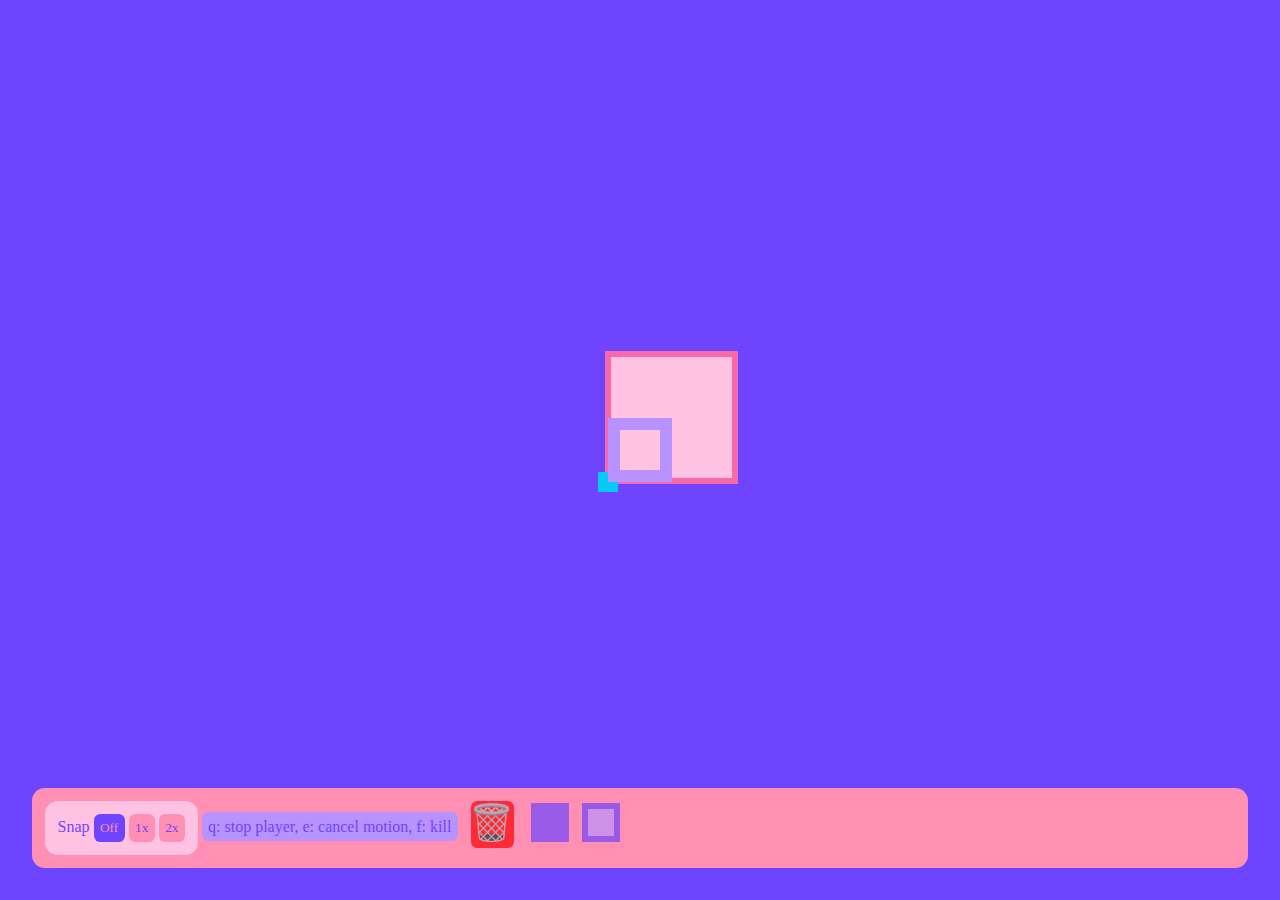
==== builder.html @ d3570b07 "level builder!!" ====
<!DOCTYPE html>
<!--  -->
<html lang="en">
    <head>
        <link href='./style.css' rel='stylesheet'>
        <title>runner - level builder</title>
        <meta charset="UTF-8">
        <meta name="viewport" content="width=device-width, initial-scale=1">
    </head>
    <body>
        <main>
            <section id="game">
            </section>
            <div id="preview-box" class="hidden"></div>
        </main>
        <footer>
            <nav id="builder-menu">
                <section id="snap">
                    <p>Snap</p>
                    <button id="snap-off">Off</button>
                    <button id="snap-1x">1x</button>
                    <button id="snap-2x">2x</button>
                </section>
                <p id="instructions">q: stop player, e: cancel motion, f: kill</p>
                <section id="add-blocks">
                    <div id="delete"><img src="./images/trash.png"/></div>
                </section>
            </nav>
        </footer>
        <script type="module" src="./builder.js"></script>
    </body>
</html>
---- style.css ----
* {
    box-sizing: border-box;
    font-family: "Verdana";
}
html {
    background-color: #6e44ff;
}
body {
    overflow: hidden;
}
nav#menu {
    position: absolute;
    width: 90vw;
    left: 5vw;
    top: 1vw;
    background-color: black;
    border-radius: 1vw;
    padding: 0.75vw;
    z-index: 101;
}
nav#menu button {
    padding: 0.2vw;
    background-color: #b892ff;
    border: none;
    color: #6e44ff;
    border-radius: 0.3vw;
    font-size: 1vw;
}
div.level {
    position: absolute;
    z-index: -1;
    background-color: #ffc2e2;
}
div.block {
    position: absolute;
    background-color: #6e44ff;
}
div.movingblock {
    position: absolute;
    background-color: #b892ff;
    border: 0.5vw solid #6e44ff;
}
div.button {
    position: absolute;
    background-color: yellow;
}
div.player {
    width: 5vw;
    height: 5vw;
    z-index: 7;
    background-color: transparent;
    border: 1vw solid #b892ff;
    position: absolute;
}
h1#FPS {
    position: absolute;
    top: 0;
    left: 1vw;
    color: green;
    z-index: 100;
    display: inline;
    background-color: lightgreen;
    padding: 1vw;
    border-radius: 1vw;
}
div.escape {
    position: absolute;
    z-index: 10;
    content: "";
    width: 5vw;
    height: 5vw;
}
div.behindEscape {
    position: absolute;
    width: 5vw;
    height: 5vw;
    content: "";
    z-index: 5;
    background-color: #ffc2e2;
}
div.escape.a0 {
    background: linear-gradient(270deg, rgba(110, 68, 255, 0) 0%, rgba(110, 68, 255, 1) 100%);
}
div.escape.a1 {
    background: linear-gradient(0deg, rgba(110, 68, 255, 0) 0%, rgba(110, 68, 255, 1) 100%);
}
div.escape.a2 {
    background: linear-gradient(180deg, rgba(110, 68, 255, 0) 0%, rgba(110, 68, 255, 1) 100%);
}
div.escape.a3 {
    background: linear-gradient(90deg, rgba(110, 68, 255, 0) 0%, rgba(110, 68, 255, 1) 100%);
}
div.boundary {
    z-index: 10;
    position: absolute;
    background-color: rgba(110, 68, 255, 1);
}
div#cover {
    display: none;
    z-index: 15;
    background-color: rgba(110, 68, 255, 1);
    position: absolute;
    width: 100vw;
    height: 100vh;
    top: 0;
    left: 0;
    opacity: 0;
}
div.hidden {
    display: none;
}
div#preview-box {
    background-color: rgb(5, 202, 246);
    opacity: 0.3;
    content: "";
    z-index: 100;
    position: absolute;
}
div#preview-box.invalid {
    background-color: red;
}
div.selected11::after {
    width: 1.5vw;
    height: 1.5vw;
    right: -0.75vw;
    top: -0.75vw;
    content: "";
    position: absolute;
    background-color: rgb(5, 202, 246);
    animation-name: expand11;
    animation-duration: 0.3s;
    animation-timing-function: ease;
}
div.selected-11::after {
    width: 1.5vw;
    height: 1.5vw;
    left: -0.75vw;
    top: -0.75vw;
    content: "";
    position: absolute;
    background-color: rgb(5, 202, 246);
    animation-name: expand-11;
    animation-duration: 0.3s;
    animation-timing-function: ease;
}
div.selected-1-1::after {
    width: 1.5vw;
    height: 1.5vw;
    left: -0.75vw;
    bottom: -0.75vw;
    content: "";
    position: absolute;
    background-color: rgb(5, 202, 246);
    animation-name: expand-1-1;
    animation-duration: 0.3s;
    animation-timing-function: ease;
}
div.selected1-1::after {
    width: 1.5vw;
    height: 1.5vw;
    right: -0.75vw;
    bottom: -0.75vw;
    content: "";
    position: absolute;
    background-color: rgb(5, 202, 246);
    animation-name: expand1-1;
    animation-duration: 0.3s;
    animation-timing-function: ease;
}
div.selected10::after {
    width: 1vw;
    height: calc(100% + 0.5vw);
    right: -0.5vw;
    top: -0.25vw;
    content: "";
    position: absolute;
    background-color: rgb(5, 202, 246);
    animation-name: expandy;
    animation-duration: 0.3s;
    animation-timing-function: ease;
}
div.selected01::after {
    height: 1vw;
    width: calc(100% + 0.5vw);
    top: -0.5vw;
    left: -0.25vw;
    content: "";
    position: absolute;
    background-color: rgb(5, 202, 246);
    animation-name: expandx;
    animation-duration: 0.3s;
    animation-timing-function: ease;
}
div.selected0-1::after {
    height: 1vw;
    width: calc(100% + 0.5vw);
    bottom: -0.5vw;
    left: -0.25vw;
    content: "";
    position: absolute;
    background-color: rgb(5, 202, 246);
    animation-name: expandx;
    animation-duration: 0.3s;
    animation-timing-function: ease;
}
div.selected-10::after {
    width: 1vw;
    height: calc(100% + 0.5vw);
    left: -0.5vw;
    top: -0.25vw;
    content: "";
    position: absolute;
    background-color: rgb(5, 202, 246);
    animation-name: expandy;
    animation-duration: 0.3s;
    animation-timing-function: ease;
}
section#game div.selected::before {
    width: calc(100% - 0.5vw);
    height: calc(100% - 0.5vw);
    left: -0.25vw;
    top: -0.25vw;
    content: "";
    position: absolute;
    border: 0.5vw solid rgb(247, 105, 171);
    animation-name: zoom;
    animation-duration: 0.3s;
    animation-timing-function: ease;
}
@keyframes zoom {
    0% { border-width: 0; width: 100%; height: 100%; left: 0; top: 0; }
}
@keyframes expandx {
    0% {width: 0; left: 50%;}
}
@keyframes expandy {
    0% {height: 0; top: 50%;}
}
@keyframes expand11 {
    0% {top: 0; right: 0; width: 0; height: 0}
}
@keyframes expand1-1 {
    0% {bottom: 0; right: 0; width: 0; height: 0}
}
@keyframes expand-1-1 {
    0% {bottom: 0; left: 0; width: 0; height: 0}
}
@keyframes expand-11 {
    0% {top: 0; left: 0; width: 0; height: 0}
}
nav#builder-menu {
    position: absolute;
    z-index: 100;
    bottom: 2.5vw;
    width: 95vw;
    left: 2.5vw;
    background-color: #ff90b3;
    padding: 1vw;
    border-radius: 1vw;
}
nav#builder-menu section#snap {
    background-color: #ffc2e2;
    padding: 1vw;
    border-radius: 1vw;
    display: inline-block;
}
nav#builder-menu section#snap p {
    display: inline;
    color: #6e44ff;
}
nav#builder-menu section#snap button {
    display: inline;
    background-color: #ff90b3;
    color: #6e44ff;
    border: none;
    border-radius: 0.5vw;
    padding: 0.5vw;
}
nav#builder-menu section#snap button:hover, nav#builder-menu section#snap button.selected {
    background-color: #6e44ff;
    color: #ff90b3;
}
nav#builder-menu p#instructions {
    display: inline;
    color: #6e44ff;
    background-color: #b892ff;
    padding: 0.5vw;
    border-radius: 0.5vw;
}
section#add-blocks {
    display: inline-block;
    position: absolute;
}
div.builder-adder {
    position: relative;
    display: inline-block;
    width: 3vw;
    height: 3vw;
    margin-left: 1vw;
    opacity: 0.7;
}
div.builder-adder.selected {
    opacity: 1;
}
nav#builder-menu div#delete {
    display: inline-block;
    position: relative;
    margin-left: 1vw;
    border:none;
    background-color: red;
    border-radius: 0.5vw;
    opacity: 0.7;
    padding: 0.2vw;
}
nav#builder-menu div#delete.selected {
    opacity: 1;
}
nav#builder-menu div#delete img {
    width: 3vw;
}
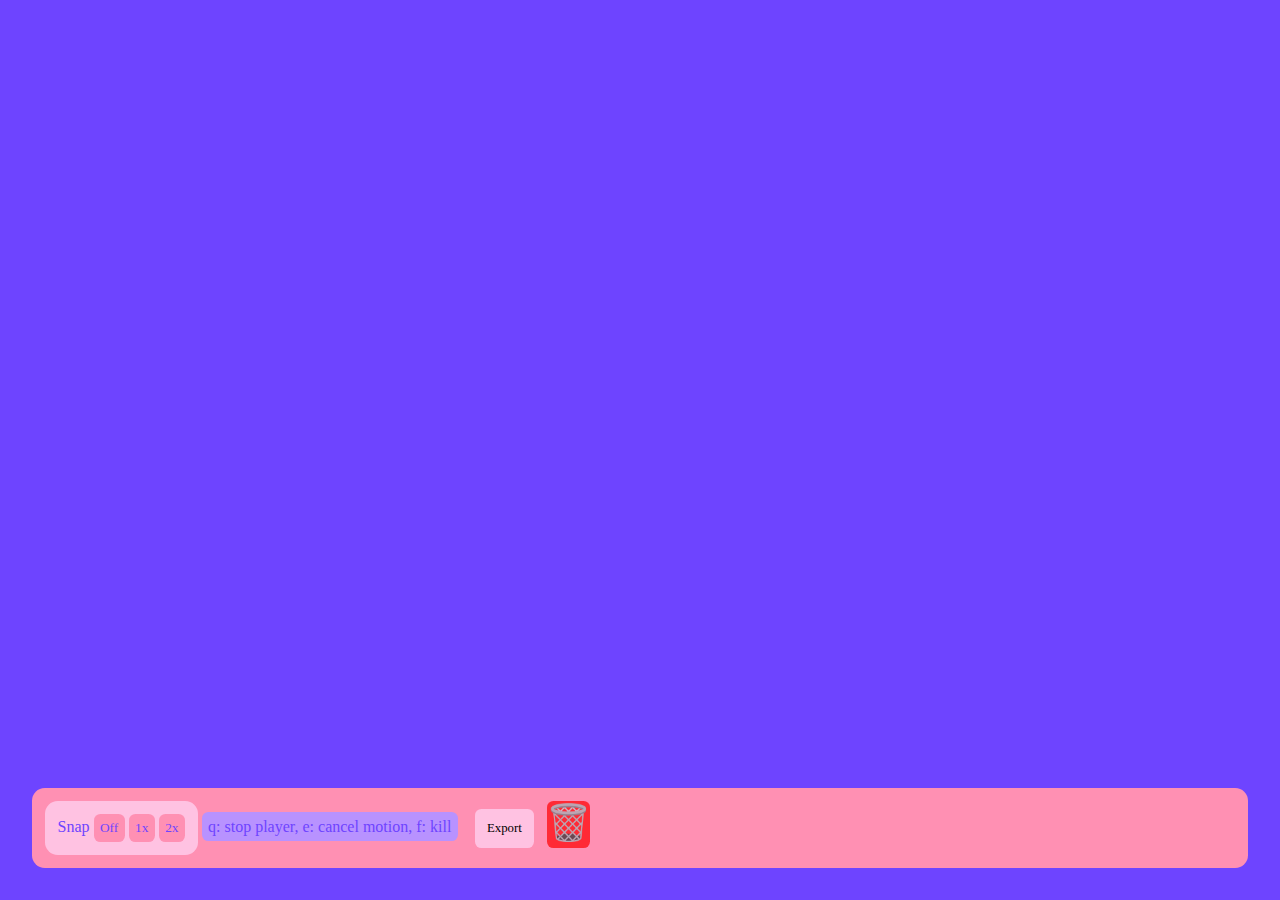
==== commit d29ab92b: "+ features to level builder + bug fix - TODO 1246" ====
--- a/builder.html
+++ b/builder.html
@@ -12,6 +12,14 @@
             <section id="game">
             </section>
             <div id="preview-box" class="hidden"></div>
+            <section id="property-editor" class="hidden">
+                <section id="properties"></section>
+                <label for="special">mark this block with title:</label>
+                <input id="special-marker" type="text" name="special" value=""/>
+                <button id="save-props">save</button>
+                <button id="close-props">close</button>
+            </section>
+            <p id="notification" class="faded"></p>
         </main>
         <footer>
             <nav id="builder-menu">
@@ -22,6 +30,7 @@
                     <button id="snap-2x">2x</button>
                 </section>
                 <p id="instructions">q: stop player, e: cancel motion, f: kill</p>
+                <button id="export">Export</button>
                 <section id="add-blocks">
                     <div id="delete"><img src="./images/trash.png"/></div>
                 </section>
--- a/style.css
+++ b/style.css
@@ -106,7 +106,7 @@
     left: 0;
     opacity: 0;
 }
-div.hidden {
+.hidden {
     display: none;
 }
 div#preview-box {
@@ -317,4 +317,76 @@
 }
 nav#builder-menu div#delete img {
     width: 3vw;
+}
+section#property-editor {
+    position: absolute;
+    background-color: #ff90b3;
+    padding: 1vw;
+    top: 1vw;
+    left: 1vw;
+    border-radius: 1vw;
+}
+section#property-editor input {
+    display: block;
+    background-color: #b892ff;
+    color: black;
+    font-family: "Verdana";
+    margin-bottom: 1vw;
+    border: none;
+    border-radius: 0.3vw;
+}
+section#property-editor label {
+    display: block;
+    color: black;
+    margin-bottom: 0.5vw;
+}
+section#property-editor button {
+    background-color: lightgray;
+    border: none;
+    border-radius: 0.3vw;
+    padding: 0.3vw;
+    margin-right: 0.5vw;
+    color: gray;
+}
+section#property-editor button:hover {
+    background-color: gray;
+    color: lightgray;
+}
+button#export {
+    display: inline-block;
+    margin-left: 1vw;
+    background-color: #ffc2e2;
+    border: none;
+    border-radius: 0.5vw;
+    padding: 0.5vw;
+    font-size: 1vw;
+    transition: all ease 0.5s;
+    border: 0.5vw solid transparent;
+}
+button#export:hover {
+    border: 0.5vw solid #6e44ff;
+}
+p#notification {
+    position: absolute;
+    background-color: #b892ff;
+    color: black;
+    padding: 1vw;
+    border-radius: 1vw;
+    right: 1vw;
+    top: 1vw;
+    transition: all ease 0.5s;
+    opacity: 1;
+}
+p#notification.faded {
+    opacity: 0;
+}
+div.escape {
+    position: absolute;
+    background-color: #ff90b3;
+    border: 0.5vw solid transparent;
+    transition: all ease 0.2s;
+}
+div.escape:hover {
+    background-color: #ffc2e2;
+    border-color: rgb(247, 105, 171);
 }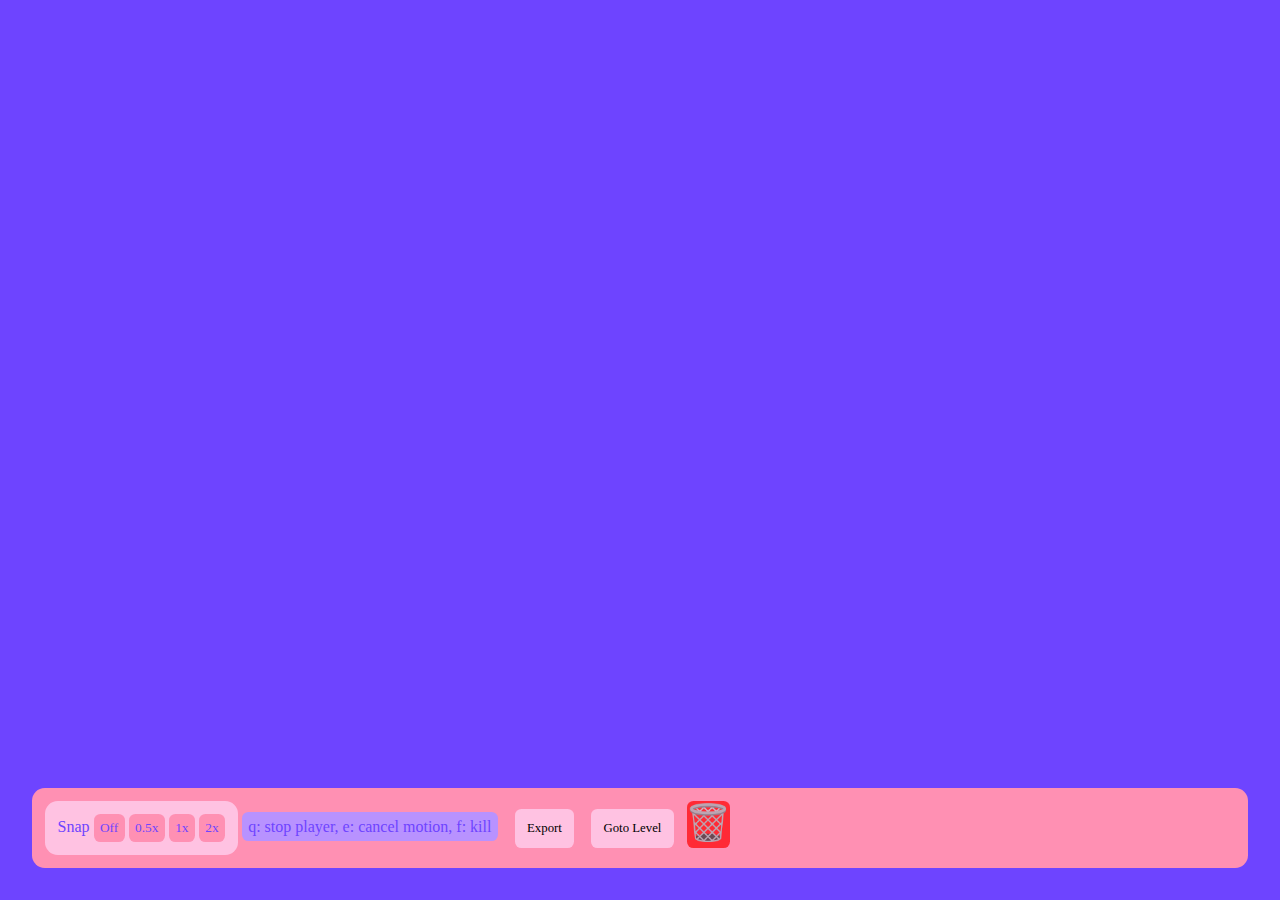
==== commit f26cb30e: "level builder done?? works p well" ====
--- a/builder.html
+++ b/builder.html
@@ -26,11 +26,13 @@
                 <section id="snap">
                     <p>Snap</p>
                     <button id="snap-off">Off</button>
+                    <button id="snap-0.5x">0.5x</button>
                     <button id="snap-1x">1x</button>
                     <button id="snap-2x">2x</button>
                 </section>
                 <p id="instructions">q: stop player, e: cancel motion, f: kill</p>
                 <button id="export">Export</button>
+                <button id="goto">Goto Level</button>
                 <section id="add-blocks">
                     <div id="delete"><img src="./images/trash.png"/></div>
                 </section>
--- a/style.css
+++ b/style.css
@@ -352,7 +352,7 @@
     background-color: gray;
     color: lightgray;
 }
-button#export {
+button#export, button#goto {
     display: inline-block;
     margin-left: 1vw;
     background-color: #ffc2e2;
@@ -363,7 +363,7 @@
     transition: all ease 0.5s;
     border: 0.5vw solid transparent;
 }
-button#export:hover {
+button#export:hover, button#goto:hover {
     border: 0.5vw solid #6e44ff;
 }
 p#notification {
@@ -380,13 +380,20 @@
 p#notification.faded {
     opacity: 0;
 }
-div.escape {
+div.escape-adder {
     position: absolute;
     background-color: #ff90b3;
     border: 0.5vw solid transparent;
     transition: all ease 0.2s;
 }
-div.escape:hover {
+div.escape-adder:hover {
     background-color: #ffc2e2;
     border-color: rgb(247, 105, 171);
+}
+div.build-escape {
+    transition: background-color ease 0.3s;
+    color: black;
+}
+div.build-escape:hover {
+    background-color: #ff90b3;
 }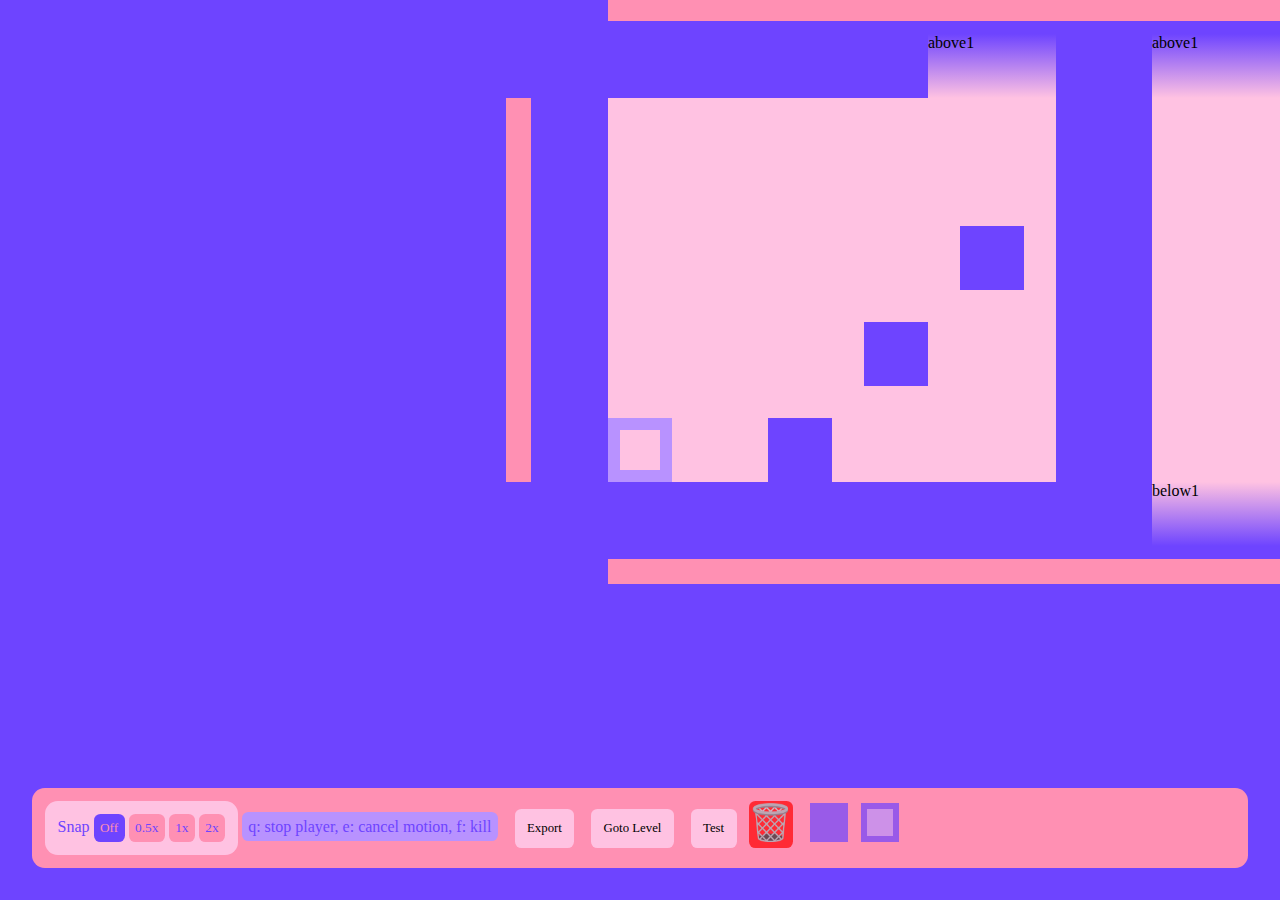
==== commit 559ce325: "lvl design" ====
--- a/builder.html
+++ b/builder.html
@@ -33,6 +33,7 @@
                 <p id="instructions">q: stop player, e: cancel motion, f: kill</p>
                 <button id="export">Export</button>
                 <button id="goto">Goto Level</button>
+                <button id="test">Test</button>
                 <section id="add-blocks">
                     <div id="delete"><img src="./images/trash.png"/></div>
                 </section>
--- a/style.css
+++ b/style.css
@@ -352,7 +352,7 @@
     background-color: gray;
     color: lightgray;
 }
-button#export, button#goto {
+button#export, button#goto, button#test {
     display: inline-block;
     margin-left: 1vw;
     background-color: #ffc2e2;
@@ -363,7 +363,10 @@
     transition: all ease 0.5s;
     border: 0.5vw solid transparent;
 }
-button#export:hover, button#goto:hover {
+button#test.testing {
+    background-color: lightgreen;
+}
+button#export:hover, button#goto:hover, button#test:hover {
     border: 0.5vw solid #6e44ff;
 }
 p#notification {
